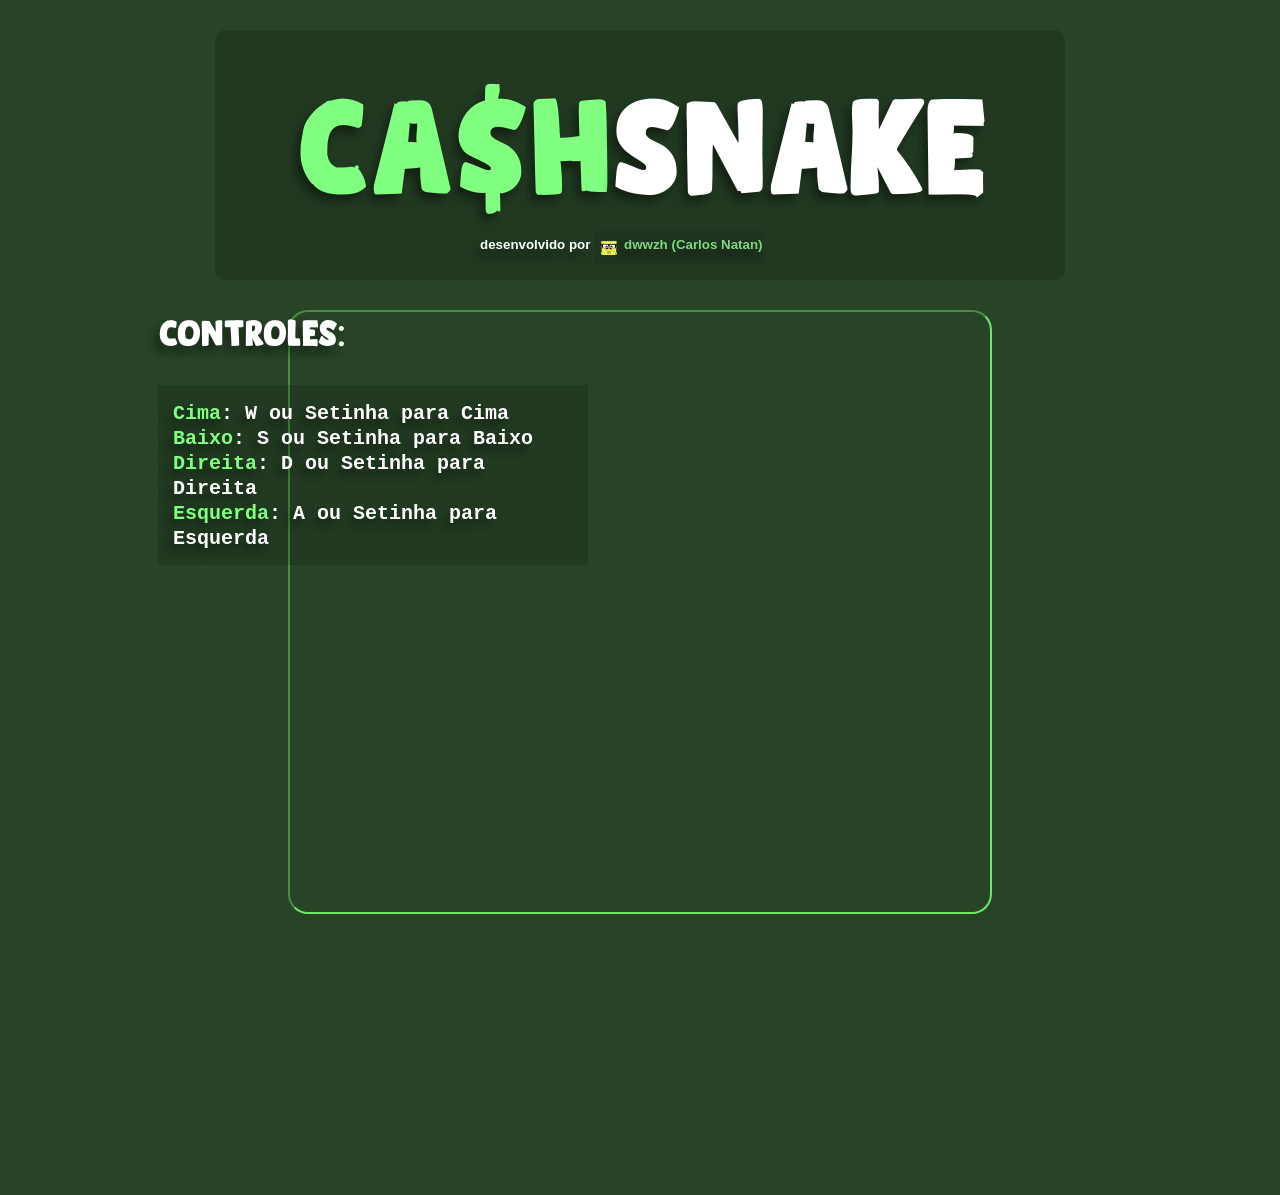
==== index.html @ 4a6f7f47 "Initial commit" ====
<!DOCTYPE html>
<html lang="pt-br">
<head>
    <meta charset="UTF-8">
    <meta name="viewport" content="width=device-width, initial-scale=1.0">
    <link rel="shortcut icon" href="./images/snake.ico" type="image/x-icon">
    <link rel="stylesheet" href="style.css">
    <title>CashSnake</title>
</head>
<body>
    <div class="titulo">
        <h1><span>Ca$h</span>Snake</h1>
        <small>desenvolvido por <a href="https:/www.github.com/dwwzh" target="_blank">dwwzh (Carlos Natan)</a></small>
    </div>
    <div>
        <iframe src="" frameborder="1"></iframe>
    </div>
        <h2>Controles:</h2>
        <div class="controles">
            <code>
                <span>Cima</span>: W ou Setinha para Cima <br>
                <span>Baixo</span>: S ou Setinha para Baixo <br>
                <span>Direita</span>: D ou Setinha para Direita <br>
                <span>Esquerda</span>: A ou Setinha para Esquerda <br>
            </code>
        </div>
</body>
</html>
---- style.css ----
@charset "UTF-8";
@font-face {
    font-family: hvts;
    src: url(./fonts/BreakfastNoodles/Breakfast.otf);
}

html {
    height: 100%;
}

body {
    color: white;
    font-family: 'hvts', sans-serif;
    text-shadow: -5px 7px 10px rgba(2, 2, 2, 0.411);
    background-color: rgb(39, 68, 39);
}

.titulo {
    display: block;
    margin: 30px auto;
    background-color: rgba(0, 0, 0, 0.164);
    border-radius: 10px;
    padding: 40px 50px 50px 50px;
    width: 750px;
    height: 160px;
}

h2 {
    display: block;
    transform: translate(150px, -630px);
    font-size: 35px;
}

.controles {
    display: block;
    font-size: 20px;
    width: 400px;
    padding: 15px;
    transform: translate(150px, -630px);
    font-weight: bolder;
    background-color: rgba(0, 0, 0, 0.151);
}

h1 {
    display: block;
    text-align: center;
    font-size: 130px;
    margin: 0;
}

span {
    color: rgb(128, 255, 128);
}

small {
    display: block;
    margin: auto;
    width: 320px;
    font-family: 'Segoe UI', Tahoma, Geneva, Verdana, sans-serif;
    font-weight: 600;
}

a {
    display: inline-block;
    background-color: rgba(0, 0, 0, 0.062);
    padding: 7px 0px 7px 0px;
    text-decoration: none;
    font-weight: bolder;
    color: rgb(129, 216, 129);
    transition: transform 0.4s ease;
}

a:hover {
    display: inline-block;
    text-decoration: underline;
    transform: scale(1.07);
    border-radius: 10px;
}

a::before {
    content: url("");
    display: inline-block;
    width: 20px;
    height: 20px;
    margin: 0px 5px 0px 5px;
    transform: translateY(-2px);
    background-size: cover;
    background-image: url(images/avatar.png);
    
}

iframe {
    display: block;
    margin: auto;
    width: 700px;
    height: 600px;
    border-radius: 20px;
    border-color: rgb(112, 228, 112);
}
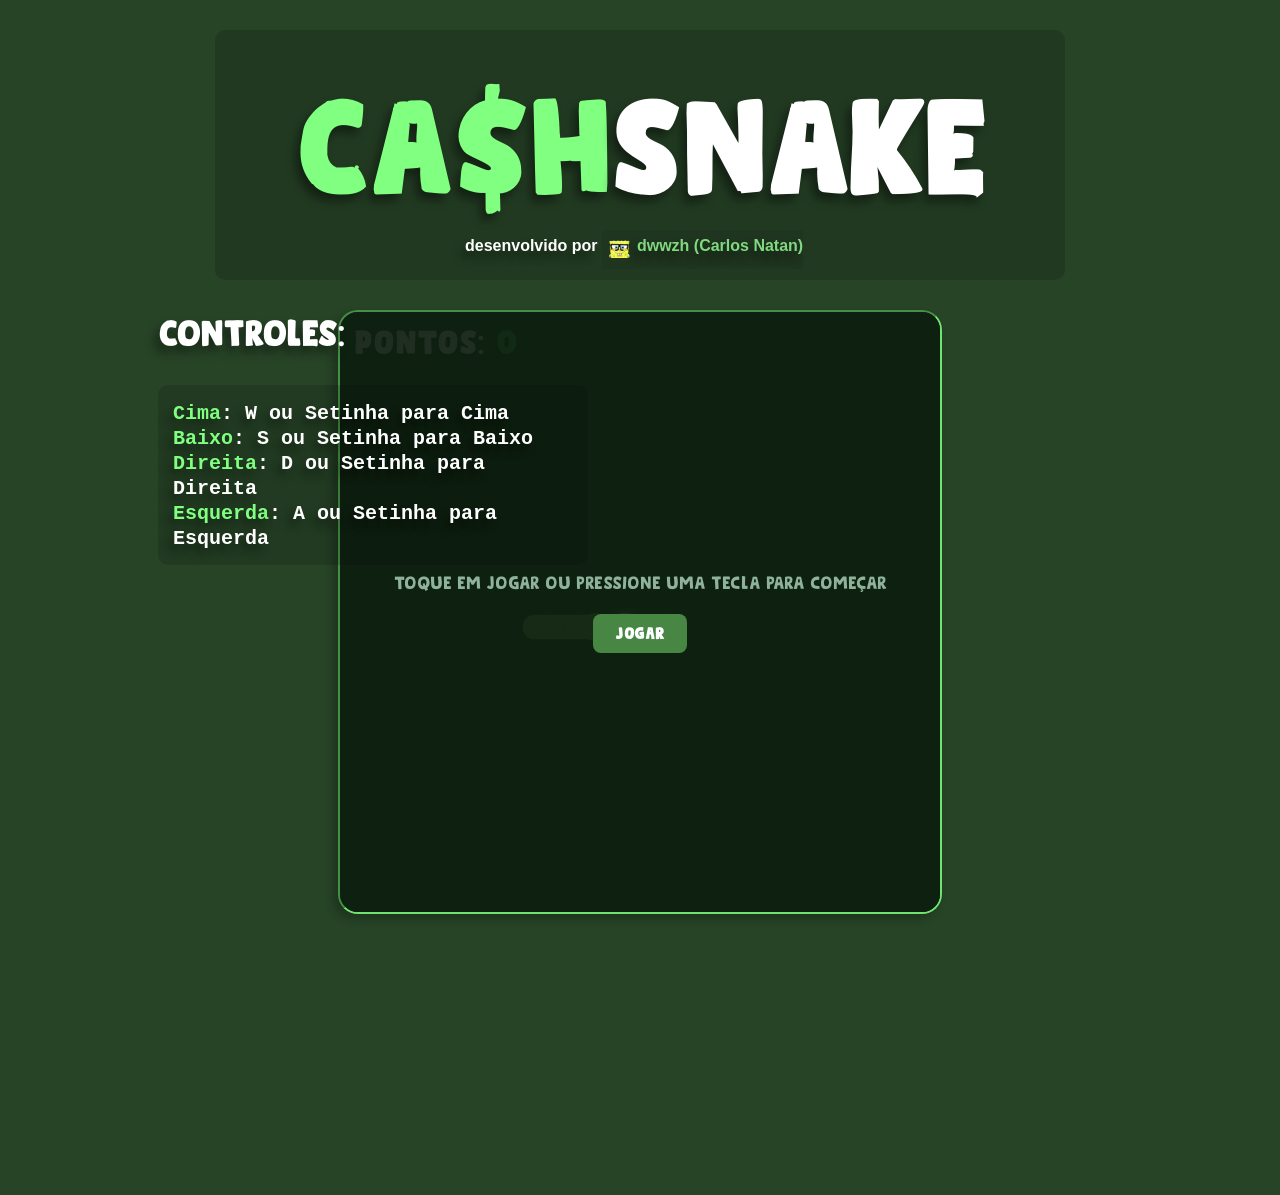
==== commit 63713217: "finalizado" ====
--- a/index.html
+++ b/index.html
@@ -13,7 +13,7 @@
         <small>desenvolvido por <a href="https:/www.github.com/dwwzh" target="_blank">dwwzh (Carlos Natan)</a></small>
     </div>
     <div>
-        <iframe src="" frameborder="1"></iframe>
+        <iframe src="cashsnake.html" frameborder="1"></iframe>
     </div>
         <h2>Controles:</h2>
         <div class="controles">
--- a/style.css
+++ b/style.css
@@ -1,6 +1,6 @@
 @charset "UTF-8";
 @font-face {
-    font-family: hvts;
+    font-family: brkf;
     src: url(./fonts/BreakfastNoodles/Breakfast.otf);
 }
 
@@ -10,7 +10,7 @@
 
 body {
     color: white;
-    font-family: 'hvts', sans-serif;
+    font-family: 'brkf', sans-serif;
     text-shadow: -5px 7px 10px rgba(2, 2, 2, 0.411);
     background-color: rgb(39, 68, 39);
 }
@@ -36,6 +36,7 @@
     font-size: 20px;
     width: 400px;
     padding: 15px;
+    border-radius: 10px;
     transform: translate(150px, -630px);
     font-weight: bolder;
     background-color: rgba(0, 0, 0, 0.151);
@@ -55,7 +56,8 @@
 small {
     display: block;
     margin: auto;
-    width: 320px;
+    font-size: 16px;
+    width: 350px;
     font-family: 'Segoe UI', Tahoma, Geneva, Verdana, sans-serif;
     font-weight: 600;
 }
@@ -80,10 +82,10 @@
 a::before {
     content: url("");
     display: inline-block;
-    width: 20px;
-    height: 20px;
+    width: 25px;
+    height: 25px;
     margin: 0px 5px 0px 5px;
-    transform: translateY(-2px);
+    transform: translateY(-4px);
     background-size: cover;
     background-image: url(images/avatar.png);
     
@@ -92,8 +94,9 @@
 iframe {
     display: block;
     margin: auto;
-    width: 700px;
+    width: 600px;
     height: 600px;
     border-radius: 20px;
     border-color: rgb(112, 228, 112);
+    box-shadow: -5px 5px 10px rgba(0, 0, 0, 0.247);
 }
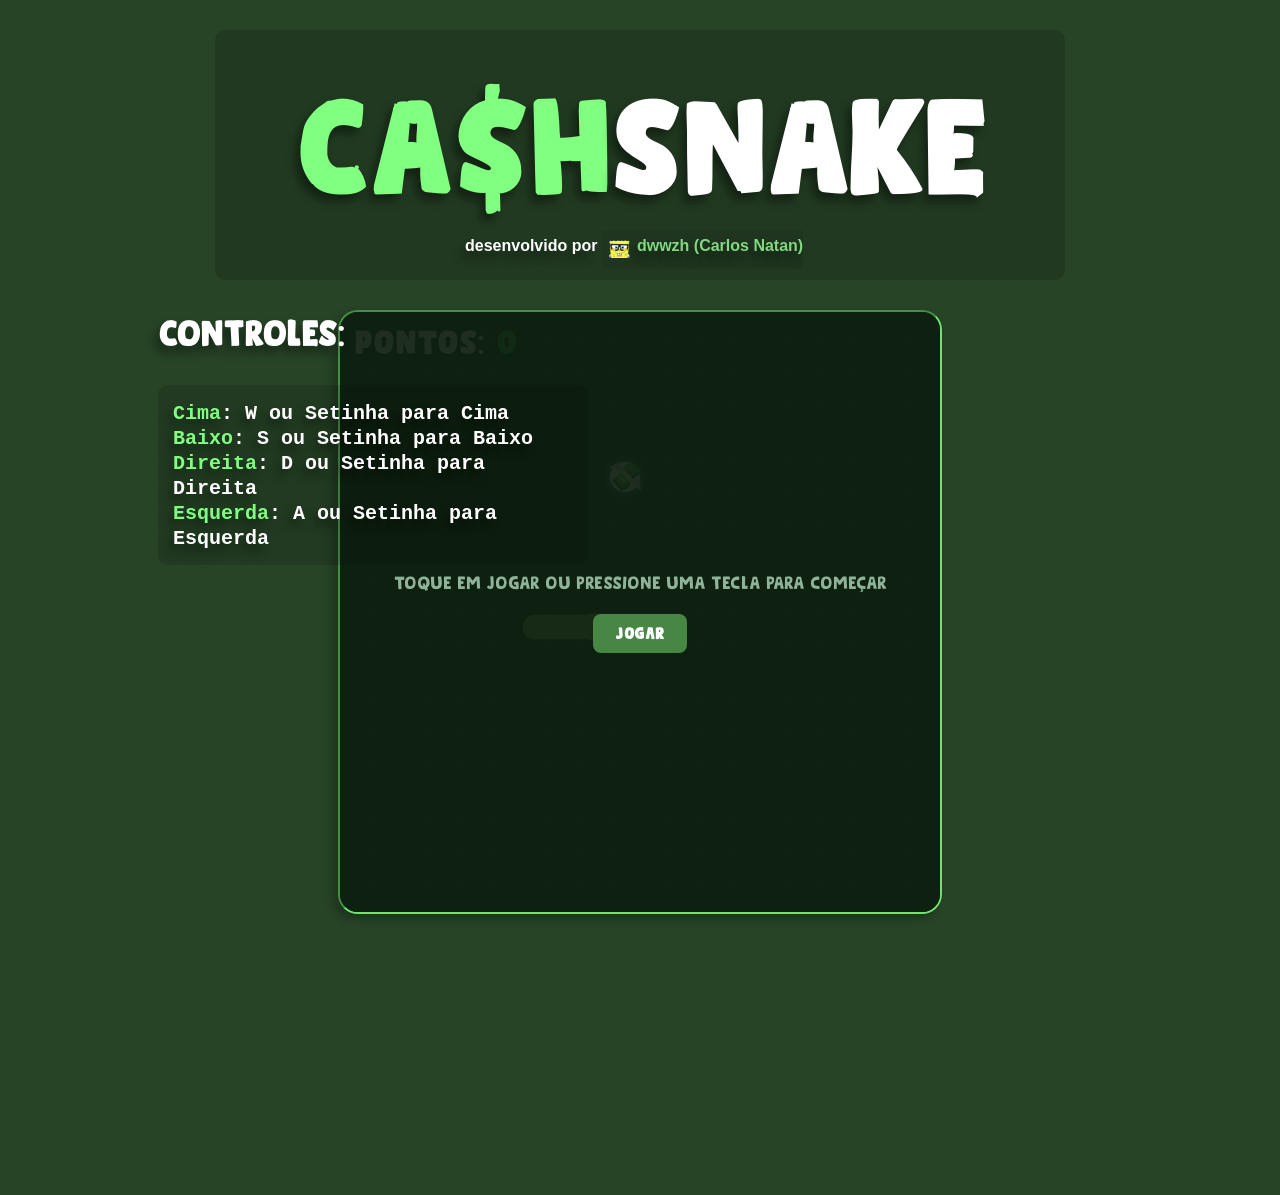
==== commit e924f7ea: "trilha sonora adicionada" ====
--- a/index.html
+++ b/index.html
@@ -8,6 +8,7 @@
     <title>CashSnake</title>
 </head>
 <body>
+    <audio src="audio/song.mp3" autoplay></audio>
     <div class="titulo">
         <h1><span>Ca$h</span>Snake</h1>
         <small>desenvolvido por <a href="https:/www.github.com/dwwzh" target="_blank">dwwzh (Carlos Natan)</a></small>
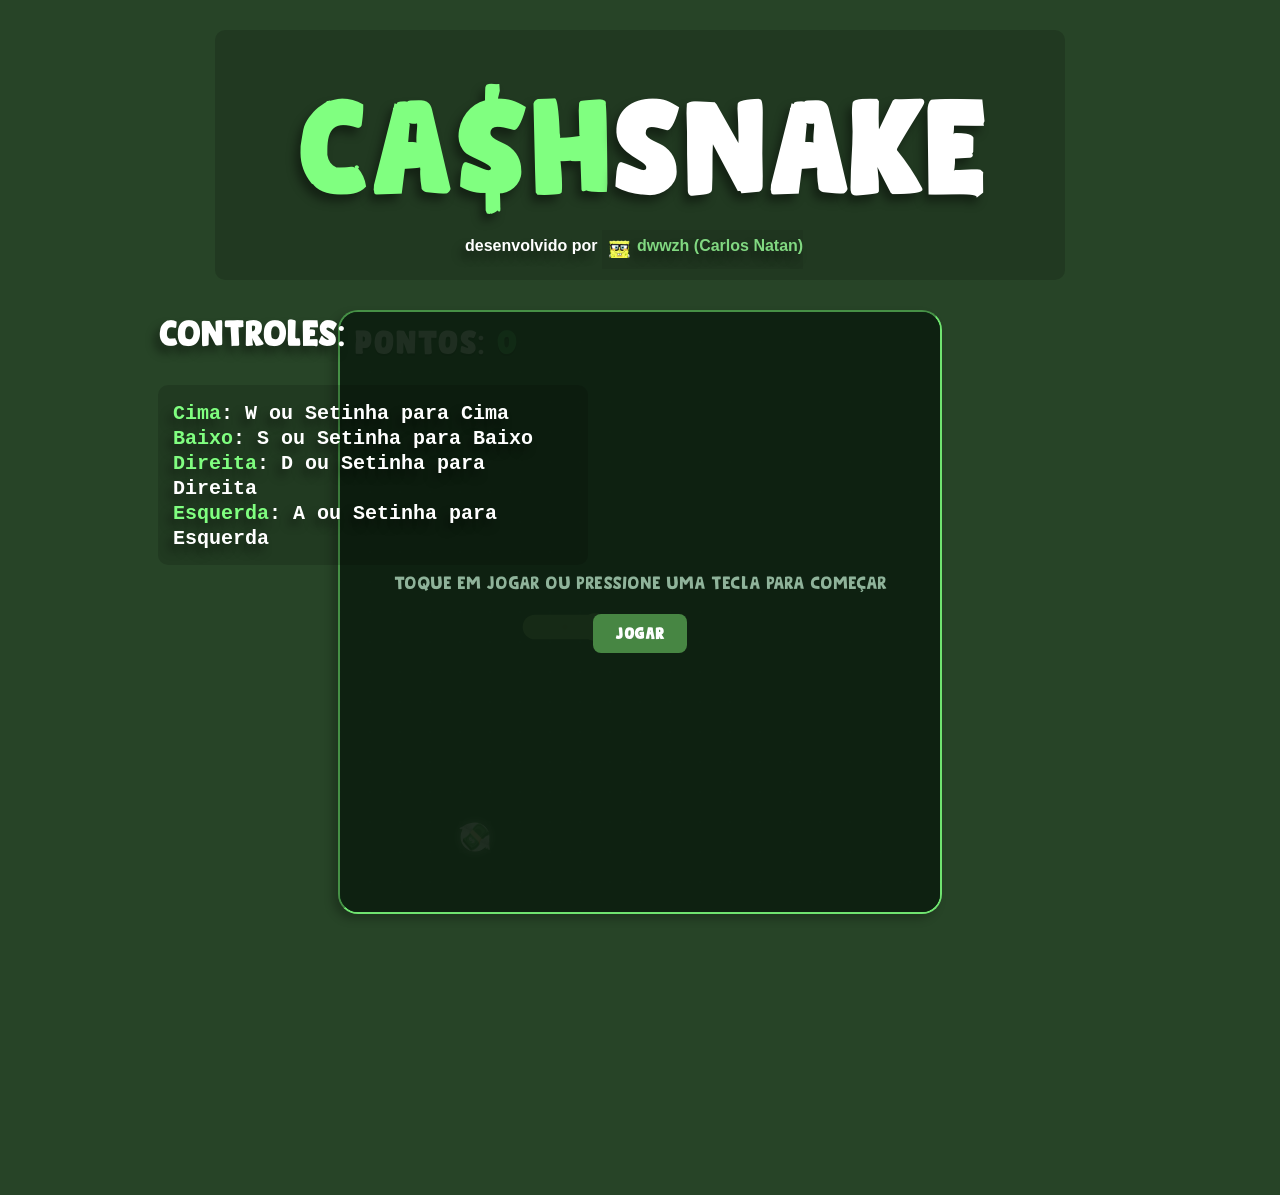
==== commit f22556ca: "errobasicokkkkkkk" ====
--- a/index.html
+++ b/index.html
@@ -11,7 +11,7 @@
     <audio src="audio/song.mp3" autoplay></audio>
     <div class="titulo">
         <h1><span>Ca$h</span>Snake</h1>
-        <small>desenvolvido por <a href="https:/www.github.com/dwwzh" target="_blank">dwwzh (Carlos Natan)</a></small>
+        <small>desenvolvido por <a href="https://www.github.com/dwwzh" target="_blank">dwwzh (Carlos Natan)</a></small>
     </div>
     <div>
         <iframe src="cashsnake.html" frameborder="1"></iframe>
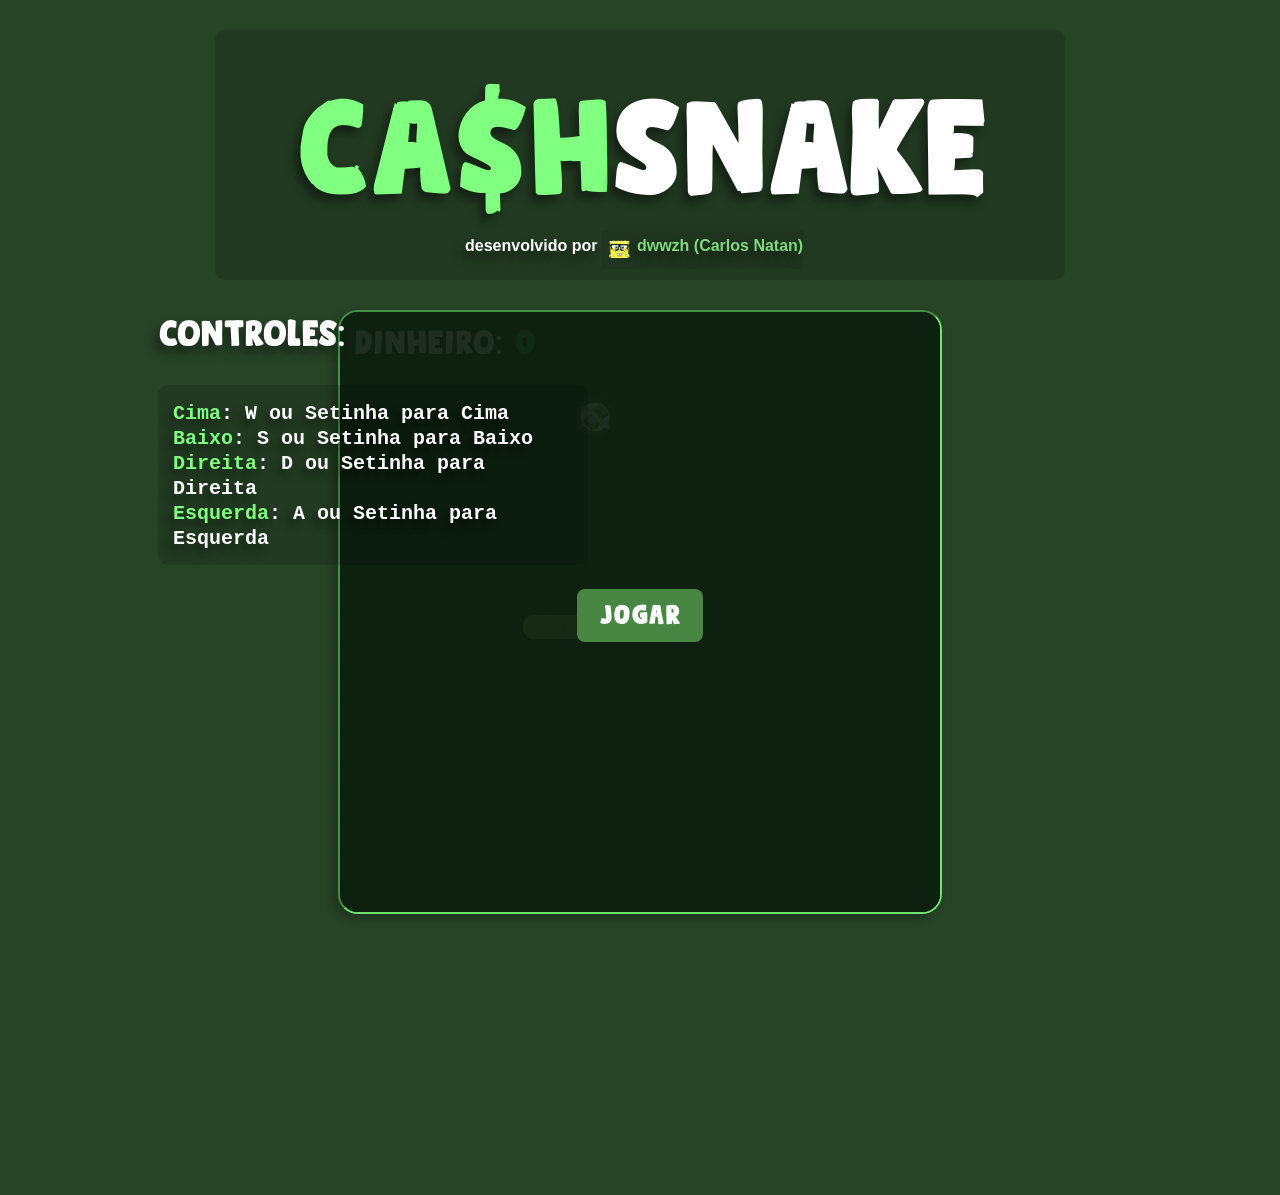
==== commit 6fe68f6a: "update 3.0" ====
--- a/index.html
+++ b/index.html
@@ -8,7 +8,6 @@
     <title>CashSnake</title>
 </head>
 <body>
-    <audio src="audio/song.mp3" autoplay></audio>
     <div class="titulo">
         <h1><span>Ca$h</span>Snake</h1>
         <small>desenvolvido por <a href="https://www.github.com/dwwzh" target="_blank">dwwzh (Carlos Natan)</a></small>
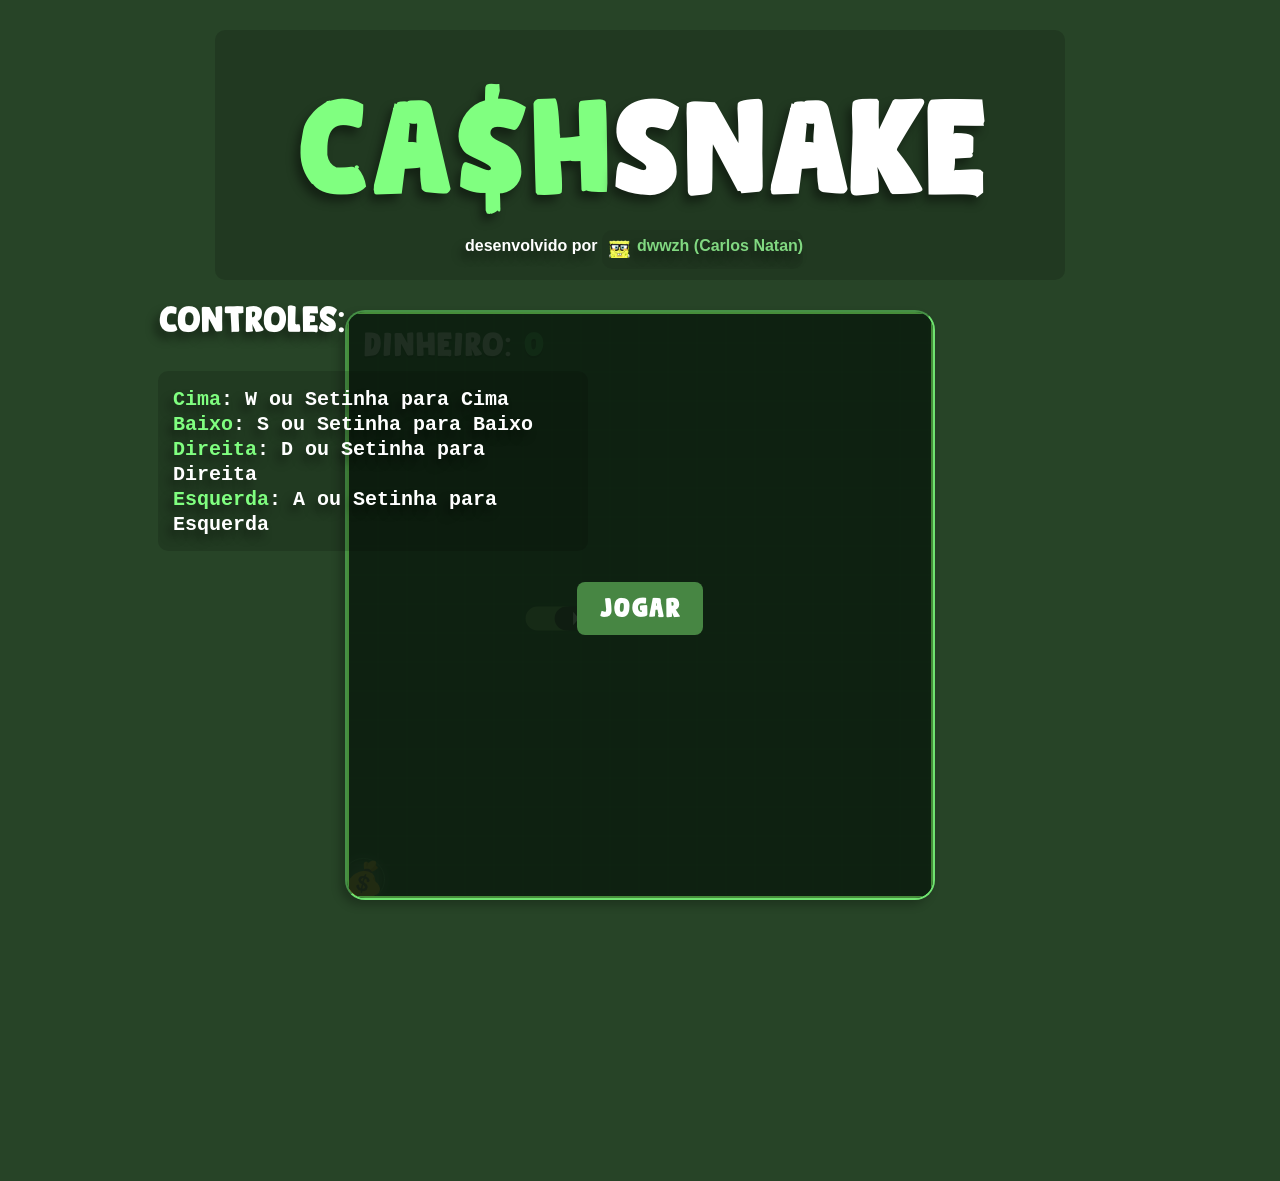
==== commit 614255ed: "update 5.0 - final?" ====
--- a/index.html
+++ b/index.html
@@ -13,7 +13,7 @@
         <small>desenvolvido por <a href="https://www.github.com/dwwzh" target="_blank">dwwzh (Carlos Natan)</a></small>
     </div>
     <div>
-        <iframe src="cashsnake.html" frameborder="1"></iframe>
+        <iframe src="cashsnake.html" scrolling="no"></iframe>
     </div>
         <h2>Controles:</h2>
         <div class="controles">
--- a/style.css
+++ b/style.css
@@ -65,6 +65,7 @@
 a {
     display: inline-block;
     background-color: rgba(0, 0, 0, 0.062);
+    border-radius: 10px;
     padding: 7px 0px 7px 0px;
     text-decoration: none;
     font-weight: bolder;
@@ -94,8 +95,11 @@
 iframe {
     display: block;
     margin: auto;
-    width: 600px;
-    height: 600px;
+    width: 590px;
+    max-width: 100vw;
+    aspect-ratio: 1 / 1;
+    height: auto;
+    box-sizing: border-box;
     border-radius: 20px;
     border-color: rgb(112, 228, 112);
     box-shadow: -5px 5px 10px rgba(0, 0, 0, 0.247);
